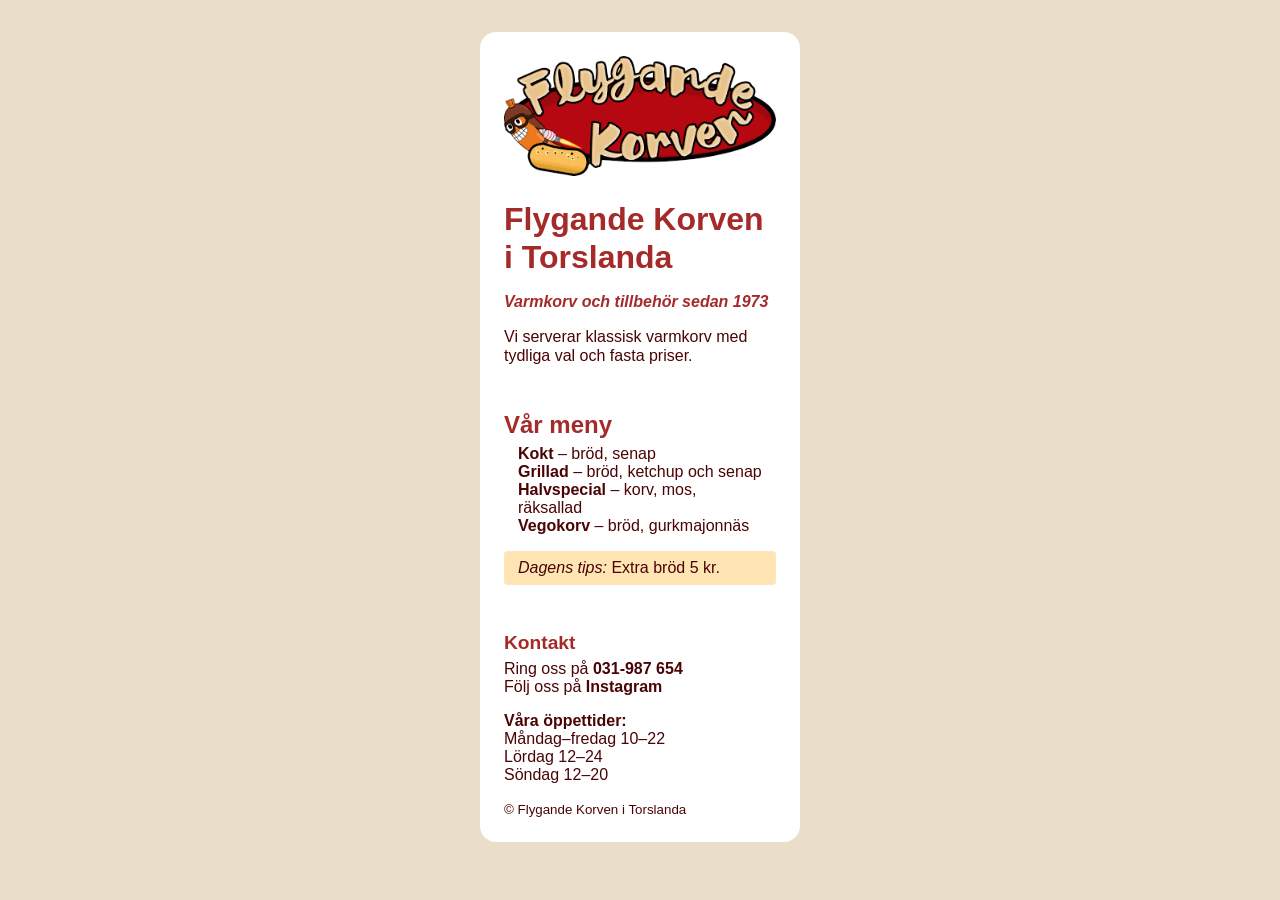
==== index.html @ c05eff51 "Initial commit" ====
<!doctype html>
<html lang="sv">
  <head>
    <meta charset="utf-8">
    <meta name="viewport" content="width=device-width, initial-scale=1">
    <title>Flygande Korven</title>
    <link rel="stylesheet" href="style.css">
  </head>
  <body>
    <div class="menu-card">
      <header>
        <img 
        class="logo"
        src="assets/flygande-korven-logo.png"
        alt="Flygande Korven"/>
        <h1>Flygande Korven i Torslanda</h1>
        <p class="tagline">Varmkorv och tillbehör sedan 1973</p>
        <p class="description">Vi serverar klassisk varmkorv med tydliga val och fasta priser.</p>
      </header>
      <main>
        <h2>Vår meny</h2>
        <div class="meny">
          <ul>
            <li><b>Kokt</b> &ndash; bröd, senap</li>
            <li><b>Grillad</b> &ndash; bröd, ketchup och senap</li>
            <li><b>Halvspecial</b> &ndash; korv, mos, räksallad</li>
            <li><b>Vegokorv</b> &ndash; bröd, gurkmajonnäs</li>
          </ul>
        </div>
        <div class="tips">
          <p><em>Dagens tips:</em> Extra bröd 5 kr.</p>
        </div>
      </main>
      <footer>
        <h3>Kontakt</h3>
        <ul>
          <li>Ring oss på <a href="tel:031-987 654" target="_blank">031-987 654</a></li>
          <li>Följ oss på <a href="https://www.instagram.com/flygandekorven.se/" taget="_blank">Instagram</a></li>
        </ul>  
          <p><b>Våra öppettider:</b></p>
        <ul>  
          <li>Måndag&ndash;fredag 10&ndash;22</li>
          <li>Lördag 12&ndash;24</li>
          <li>Söndag 12&ndash;20</li>
        </ul>
        <small>© Flygande Korven i Torslanda</small>
      </footer>
    </div>
  </body>
</html>
---- style.css ----
* {
    margin: 0;
    padding: 0;
    box-sizing: border-box;    
}

header {
    margin-bottom: 48px;
}

body {
    background: #EADDCA;
    padding: 2rem;
    color: #4A0404;
    font-family:'Segoe UI', Tahoma, Geneva, Verdana, sans-serif;
    font-size: 1rem;
}

footer {
    margin-top: 48px;
}

p.tagline {
    color: #A52A2A;
    font-weight: 700;
    font-style: italic;
    margin-bottom: 16px;
}
p.description {
    font-size: 1rem;
    line-height: 1.2rem;
}

ul {
    list-style-type: none;
    margin-bottom: 16px;
}

.meny {
    padding-inline: 14px;
}

a {
    color: #4A0404;
    font-weight: 700;
    text-decoration: none;
}
a:hover {
    color: #A52A2A;
    text-decoration: underline;
}

.menu-card {
    background-color: #fff;
    padding: 24px;
    width: 320px;
    border-radius: 16px;
    margin: 0 auto;
}

.menu-card h1 {
    color: #A52A2A;
    line-height: 2.4rem;
    margin-bottom: 16px;
}
.menu-card h2 {
    color:#A52A2A;
    font-size: 1.5rem;
    line-height: 1.5rem;
    margin-bottom: 8px;
}
.menu-card h3 {
    color:#A52A2A;
    font-size: 1.2rem;
    line-height: 1.2rem;
    margin-bottom: 8px;
}

.logo {
    display: block;
    width: 100%;
    height: auto;
    margin-bottom: 24px;
}

.tips {
    background: #FFE5B4;
    padding-block: 8px;
    padding-inline: 14px;
    border-radius: 4px;
}
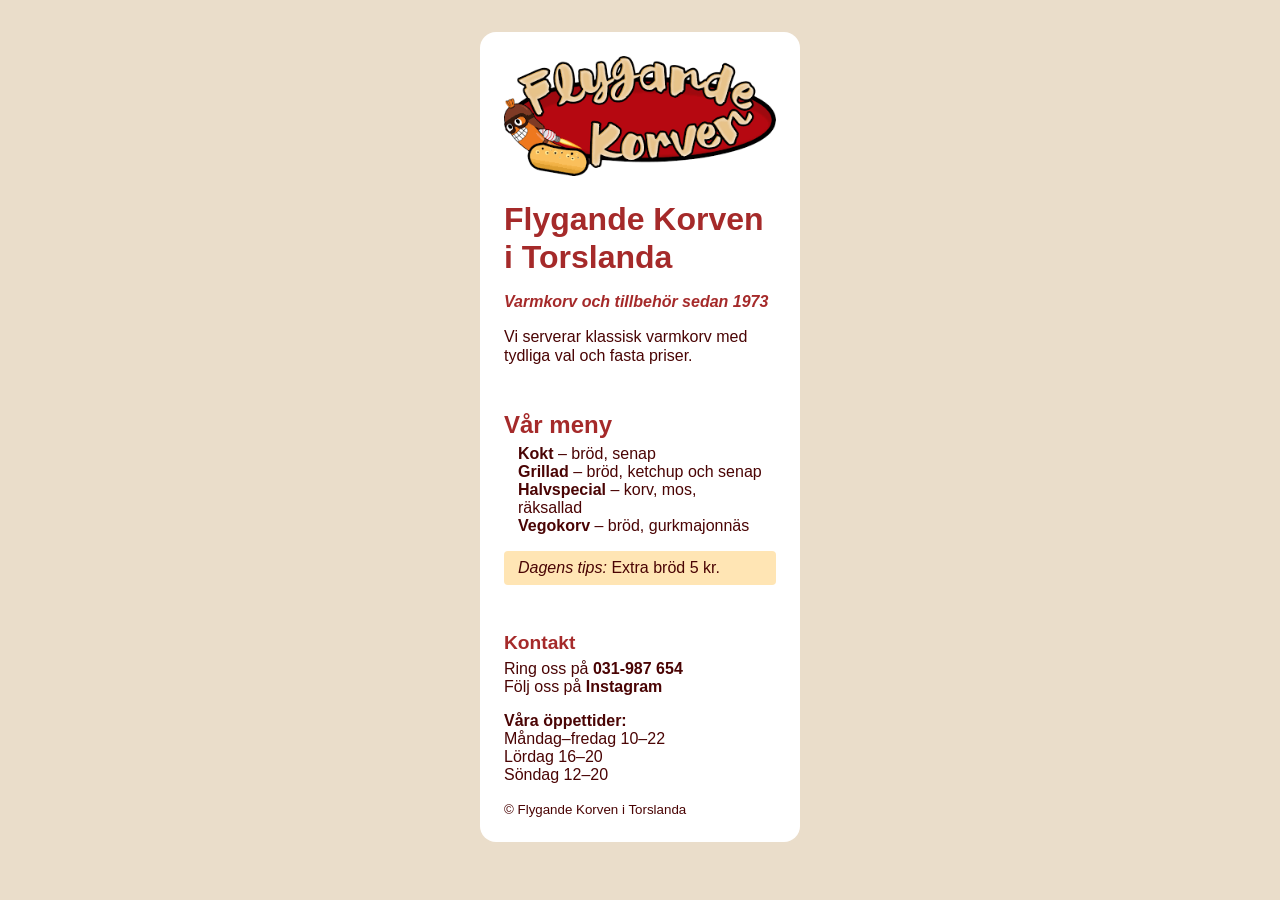
==== commit cd6c94fb: "Changed saturday opening hours" ====
--- a/index.html
+++ b/index.html
@@ -40,7 +40,7 @@
           <p><b>Våra öppettider:</b></p>
         <ul>  
           <li>Måndag&ndash;fredag 10&ndash;22</li>
-          <li>Lördag 12&ndash;24</li>
+          <li>Lördag 16&ndash;20</li>
           <li>Söndag 12&ndash;20</li>
         </ul>
         <small>© Flygande Korven i Torslanda</small>
